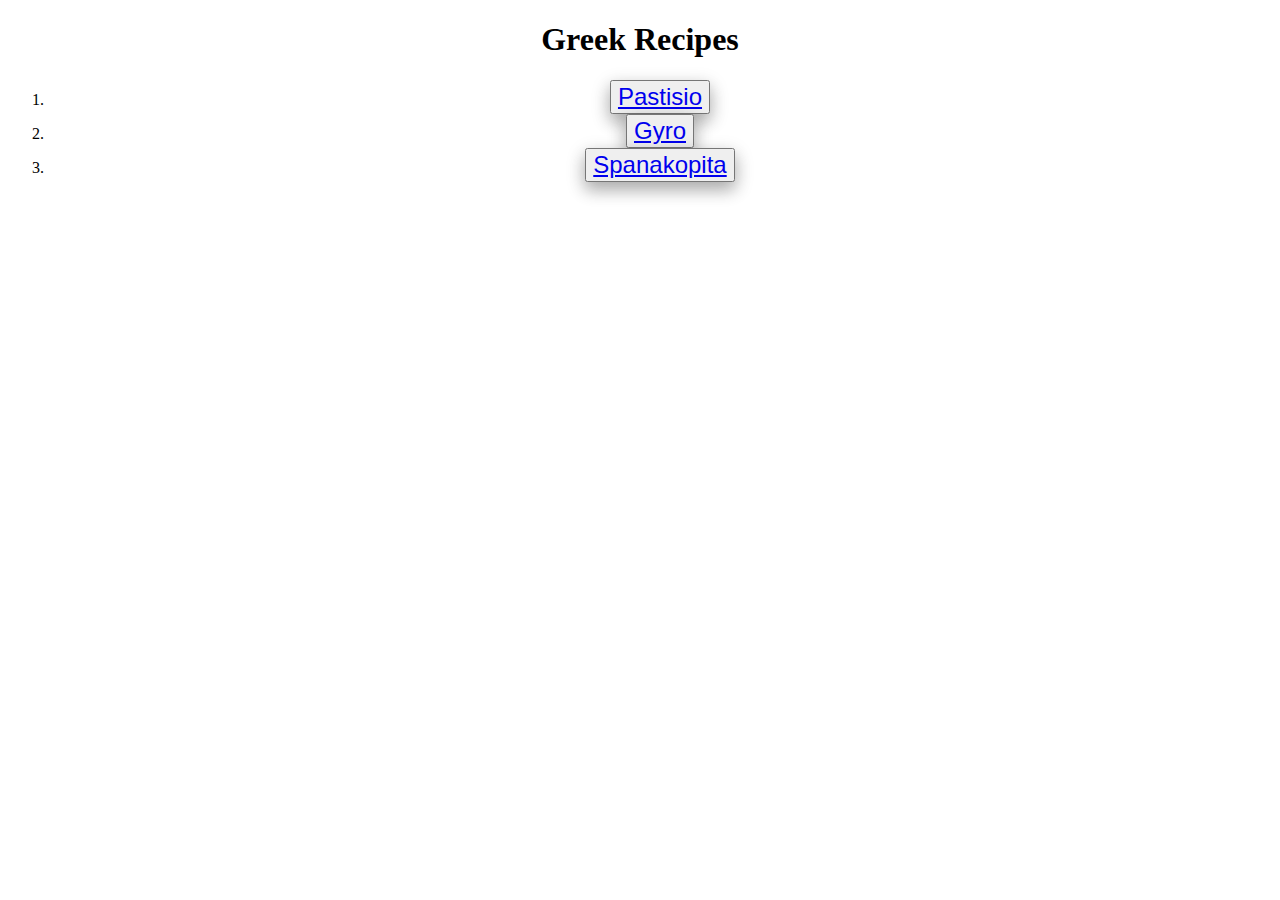
==== recipes/index.html @ 3664d889 "CSS added, changed location of index.html to the recipes folder" ====
<!DOCTYPE html>
<html>

    <head>
        <title>Greek Recipes</title>
        <meta charset="UTF-8">
        <link rel="stylesheet" href="styles.css">
    </head>

    <body> 

        <div class="test">
            <h1>Greek Recipes</h1>
            <ol>
                <li><button><a href="recipes/pastisio.html">Pastisio</a></button></li>
                <li><button><a href="recipes/gyro.html">Gyro</a></button></li>
                <li><button><a href="recipes/spanakopita.html">Spanakopita</a></button></li>
            </ol>
        </div>

    </body>

</html>
---- recipes/styles.css ----
.wtf {
  text-align: center;
  background-color: skyblue;
}

.test {
  text-align: center;
}

.test1 {
  text-align: left;

}

html.pastitsio {
  background-color: darkblue;
}

ul {
  list-style-type: lower-greek;
}

button {
  font-size: 24px;
  box-shadow: 0 8px 16px 0 rgba(0,0,0,0.2), 0 6px 20px 0 rgba(0,0,0,0.19);
}

button1 {
  box-shadow: 0 8px 16px 0 rgba(0,0,0,0.2), 0 6px 20px 0 rgba(0,0,0,0.19);
}
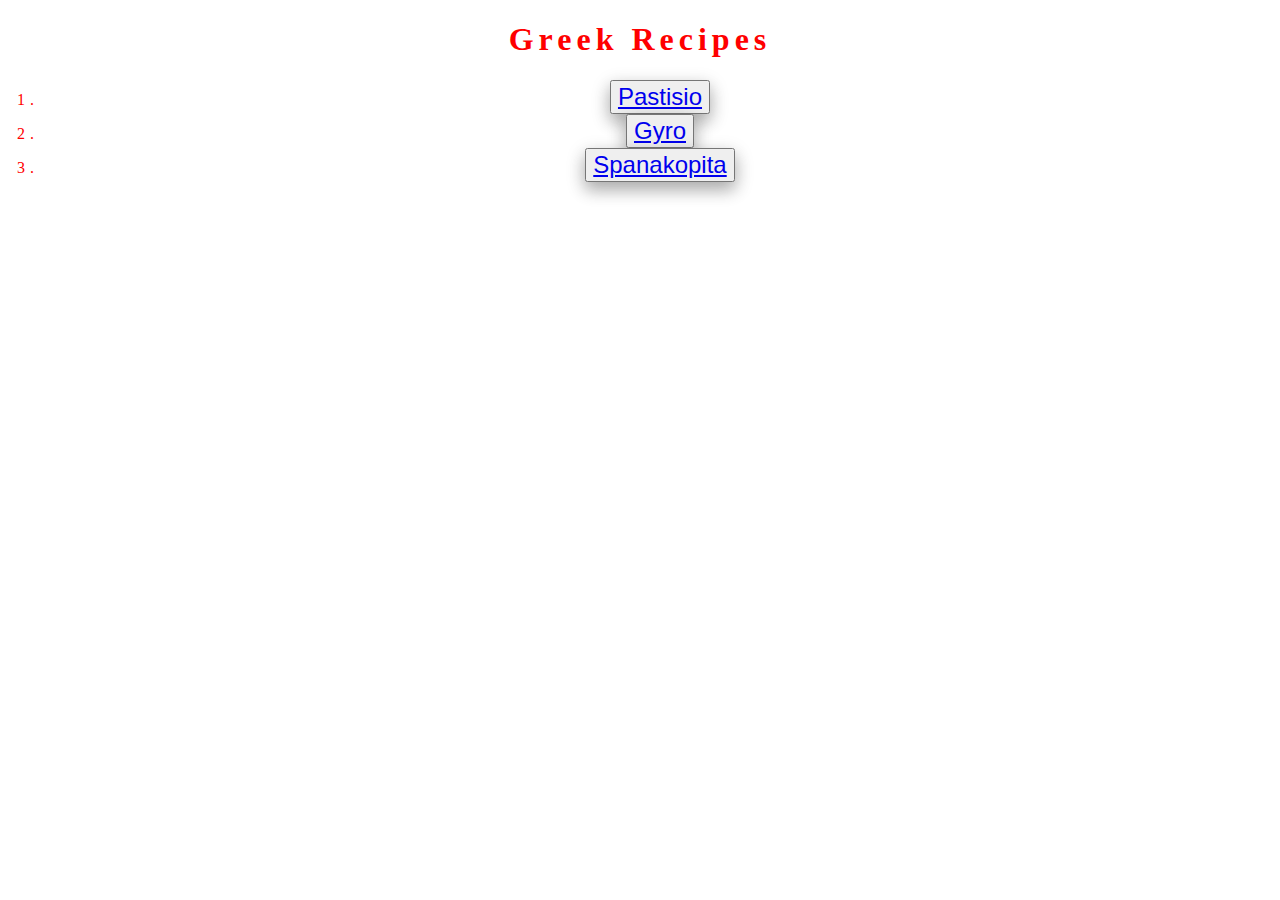
==== commit 21331225: "CSS has been added to improve the overall appearance of the site." ====
--- a/recipes/index.html
+++ b/recipes/index.html
@@ -1,15 +1,16 @@
 <!DOCTYPE html>
 <html>
-
     <head>
-        <title>Greek Recipes</title>
-        <meta charset="UTF-8">
-        <link rel="stylesheet" href="styles.css">
+        <div class="main-title">
+            <title>Greek Recipes</title>
+            <meta charset="UTF-8">
+            <link rel="stylesheet" href="styles.css">
+        </div>
     </head>
 
     <body> 
 
-        <div class="test">
+        <div class="index-div">
             <h1>Greek Recipes</h1>
             <ol>
                 <li><button><a href="recipes/pastisio.html">Pastisio</a></button></li>
--- a/recipes/styles.css
+++ b/recipes/styles.css
@@ -1,23 +1,25 @@
-.wtf {
-  text-align: center;
-  background-color: skyblue;
+.description {
+  background-color: lightblue;
+  max-width: 1500px;
+  margin: 0 auto;
+  border: 2px solid;
+  padding: 25px 25px 25px 25px;
 }
 
-.test {
-  text-align: center;
+.ingredients {
+  max-width: 1500px;
+  margin: 0 auto;
+  border: 2px solid;
+  padding: 25px 25px 25px 25px;
 }
 
-.test1 {
-  text-align: left;
-
-}
-
-html.pastitsio {
-  background-color: darkblue;
-}
-
-ul {
-  list-style-type: lower-greek;
+.steps {
+  background-color: blue;
+  color: white;
+  max-width: 1500px;
+  margin: 0 auto;
+  border: 2px solid;
+  padding: 25px 25px 25px 25px;
 }
 
 button {
@@ -25,7 +27,18 @@
   box-shadow: 0 8px 16px 0 rgba(0,0,0,0.2), 0 6px 20px 0 rgba(0,0,0,0.19);
 }
 
-button1 {
-  box-shadow: 0 8px 16px 0 rgba(0,0,0,0.2), 0 6px 20px 0 rgba(0,0,0,0.19);
+button:hover {
+  background-color: lightblue;
+  width: 100px;
+  height: 100px;
+  width: 150px;
 }
 
+.index-div {
+  color: red;
+  letter-spacing: 5px;
+}
+
+html {
+  text-align: center;
+}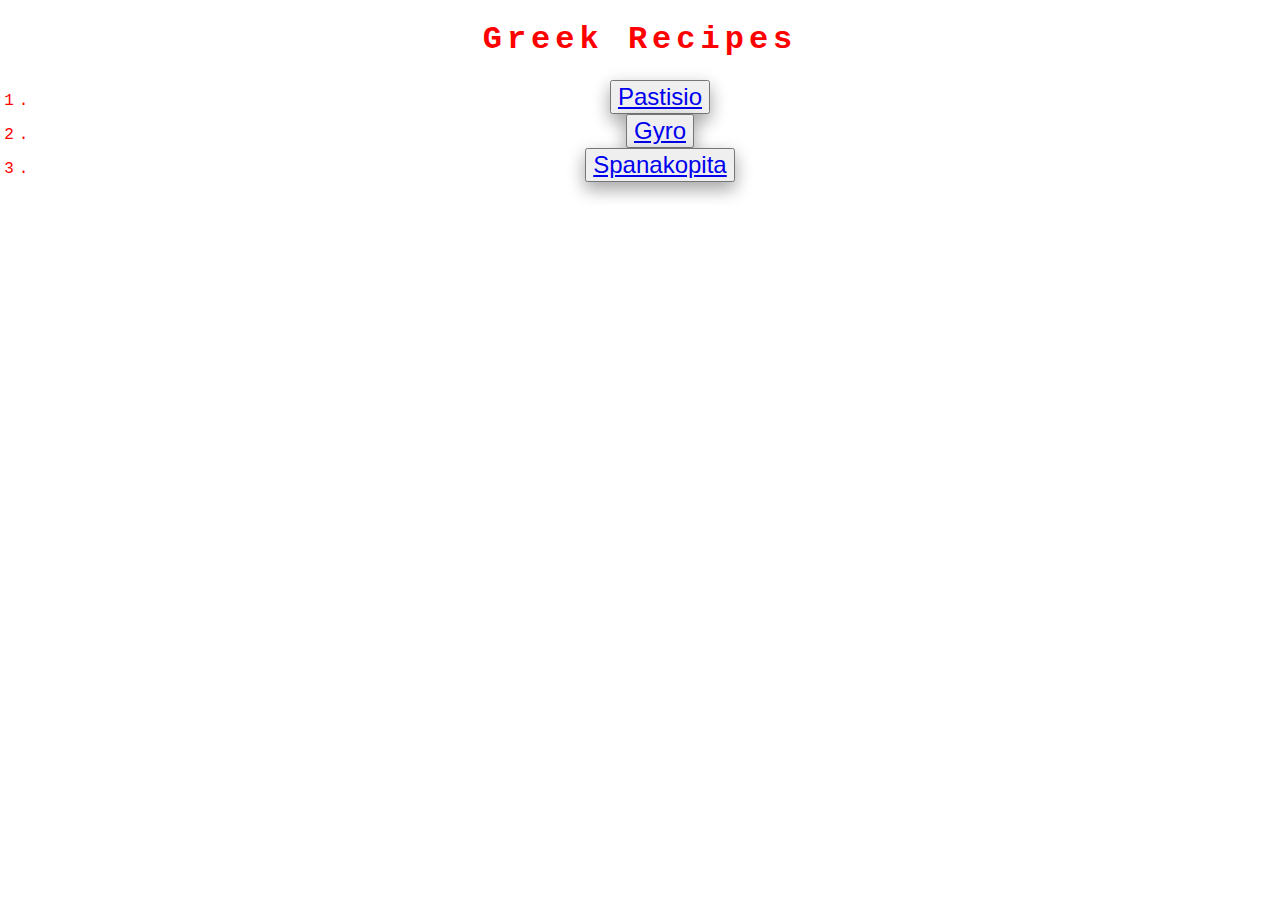
==== commit a6721674: "<br> removed for pastitsio.html" ====
--- a/recipes/index.html
+++ b/recipes/index.html
@@ -1,11 +1,9 @@
 <!DOCTYPE html>
-<html>
+<html lang="en">
     <head>
-        <div class="main-title">
-            <title>Greek Recipes</title>
-            <meta charset="UTF-8">
-            <link rel="stylesheet" href="styles.css">
-        </div>
+        <title>Greek Recipes</title>
+        <meta charset="UTF-8">
+        <link rel="stylesheet" href="styles.css">
     </head>
 
     <body> 
--- a/recipes/styles.css
+++ b/recipes/styles.css
@@ -1,14 +1,22 @@
+* {
+  box-sizing: border-box;
+}
+
 .description {
   background-color: lightblue;
+  line-height: 1.3;
   max-width: 1500px;
   margin: 0 auto;
+  margin-bottom: 25px;
   border: 2px solid;
   padding: 25px 25px 25px 25px;
 }
 
 .ingredients {
+  line-height: 1.3;
   max-width: 1500px;
   margin: 0 auto;
+  margin-bottom: 25px;
   border: 2px solid;
   padding: 25px 25px 25px 25px;
 }
@@ -16,6 +24,7 @@
 .steps {
   background-color: blue;
   color: white;
+  line-height: 1.3;
   max-width: 1500px;
   margin: 0 auto;
   border: 2px solid;
@@ -41,4 +50,14 @@
 
 html {
   text-align: center;
+  font-family:'Courier New', Courier, monospace;
+}
+
+img {
+  width: 350px;
+  height: 300px;
+  border-style: solid;
+  border-width: 5px;
+  border-color: white;
+  border-radius: 10px;
 }